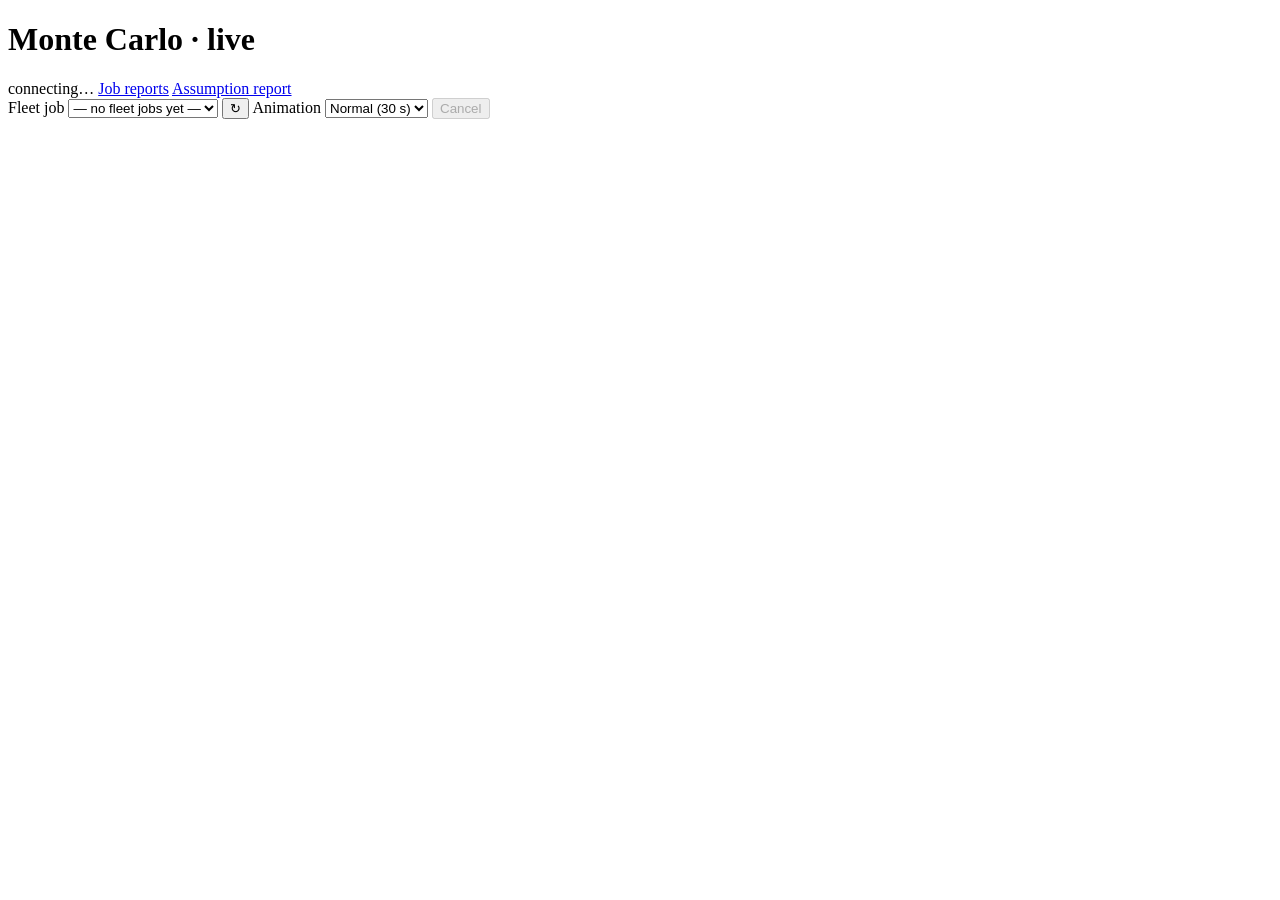
==== frontend/index.html @ 0bef4afb "[impl] Fleet-only live viewer with 30 s playback; 100k-day runs - remove the loop-test UI (synthetic" ====
<!DOCTYPE html>
<html lang="en">
<head>
  <meta charset="utf-8">
  <meta name="viewport" content="width=device-width, initial-scale=1">
  <title>Monte Carlo Live</title>
  <link rel="stylesheet" href="/css/viewer.css">
  <script src="https://cdn.plot.ly/plotly-2.35.2.min.js"></script>
</head>
<body>
  <header class="bar">
    <div class="brand">
      <span class="dot" id="health-dot"></span>
      <h1>Monte Carlo <span class="muted">· live</span></h1>
      <span class="chip" id="health">connecting…</span>
      <a class="report-link" href="/fleet">Job reports</a>
      <a class="report-link" href="/report">Assumption report</a>
    </div>
    <div class="controls">
      <label class="field">
        <span>Fleet job</span>
        <select id="job-select"><option value="">— no fleet jobs yet —</option></select>
      </label>
      <button id="refresh" class="ghost" title="Reload job list">↻</button>
      <label class="field">
        <span>Animation</span>
        <select id="speed">
          <option value="15">Fast (15 s)</option>
          <option value="30" selected>Normal (30 s)</option>
          <option value="60">Slow (60 s)</option>
        </select>
      </label>
      <button id="cancel" class="ghost" disabled>Cancel</button>
    </div>
  </header>

  <div id="error" class="error" hidden></div>
  <div id="empty" class="notice" hidden>
    No fleet simulation yet. In CortXplorer, load a fleet table (for example <code>data/samples/fleet_management_sample.csv</code>) and press <b>Monte Carlo ↗</b>. The simulation runs here.
  </div>

  <main class="page" id="live" hidden>
    <section class="fleet-live">
      <div class="live-head">
        <h2>Fleet simulation <span class="muted" id="fl-progress">–</span></h2>
        <div class="live-actions">
          <button id="fl-pause" class="ghost" type="button" disabled>Pause</button>
          <button id="fl-replay" class="ghost" type="button" disabled>Replay</button>
          <a id="fl-report" class="report-cta" hidden>Generate report ↗</a>
        </div>
      </div>
      <div class="progress"><div id="progress-bar"></div></div>
      <div class="status-line" id="status-line"></div>
      <div class="fl-tiles">
        <div class="fl-tile"><span class="k">Fleet availability</span><span class="v good-ink" id="fl-avail">–</span><span class="s">vehicles with driver, no breakdown</span></div>
        <div class="fl-tile"><span class="k">On-time delivery (probability)</span><span class="v accent-ink" id="fl-ontime">–</span><span class="s" id="fl-ontime-s">deliveries within the target</span></div>
        <div class="fl-tile"><span class="k">Expected daily fuel cost</span><span class="v warm-ink" id="fl-fuel">–</span><span class="s" id="fl-fuel-s">&nbsp;</span></div>
        <div class="fl-tile"><span class="k">Breakdown risk</span><span class="v bad-ink" id="fl-break">–</span><span class="s" id="fl-break-s">&nbsp;</span></div>
        <div class="fl-tile"><span class="k">P(day meets SLA)</span><span class="v" id="fl-sla">–</span><span class="s" id="fl-sla-s">&nbsp;</span></div>
      </div>
      <div class="fl-charts">
        <div class="card"><h3>Vehicle requirement distribution</h3><div class="plot fl-plot" id="fl-vehicles"></div></div>
        <div class="card"><h3>Delivery outcome (simulation)</h3><div class="plot fl-plot" id="fl-outcome"></div></div>
        <div class="card"><h3>Maintenance cost distribution</h3><div class="plot fl-plot" id="fl-maint"></div></div>
        <div class="card"><h3>On-time share per simulated day</h3><div class="plot fl-plot" id="fl-share"></div></div>
      </div>
    </section>

    <section class="card cloud">
      <div class="card-head">
        <h2>Fleet records by TDA regime</h2>
        <label class="toggle"><input id="rotate" type="checkbox" checked> rotate</label>
      </div>
      <p class="hint">Every vehicle-day record, coloured by the regime TDA assigned it. Orange: the vehicles drawn for the simulated day being shown.</p>
      <div id="plot3d" class="plot"></div>
    </section>
  </main>

  <script src="/js/viewer.js"></script>
</body>
</html>
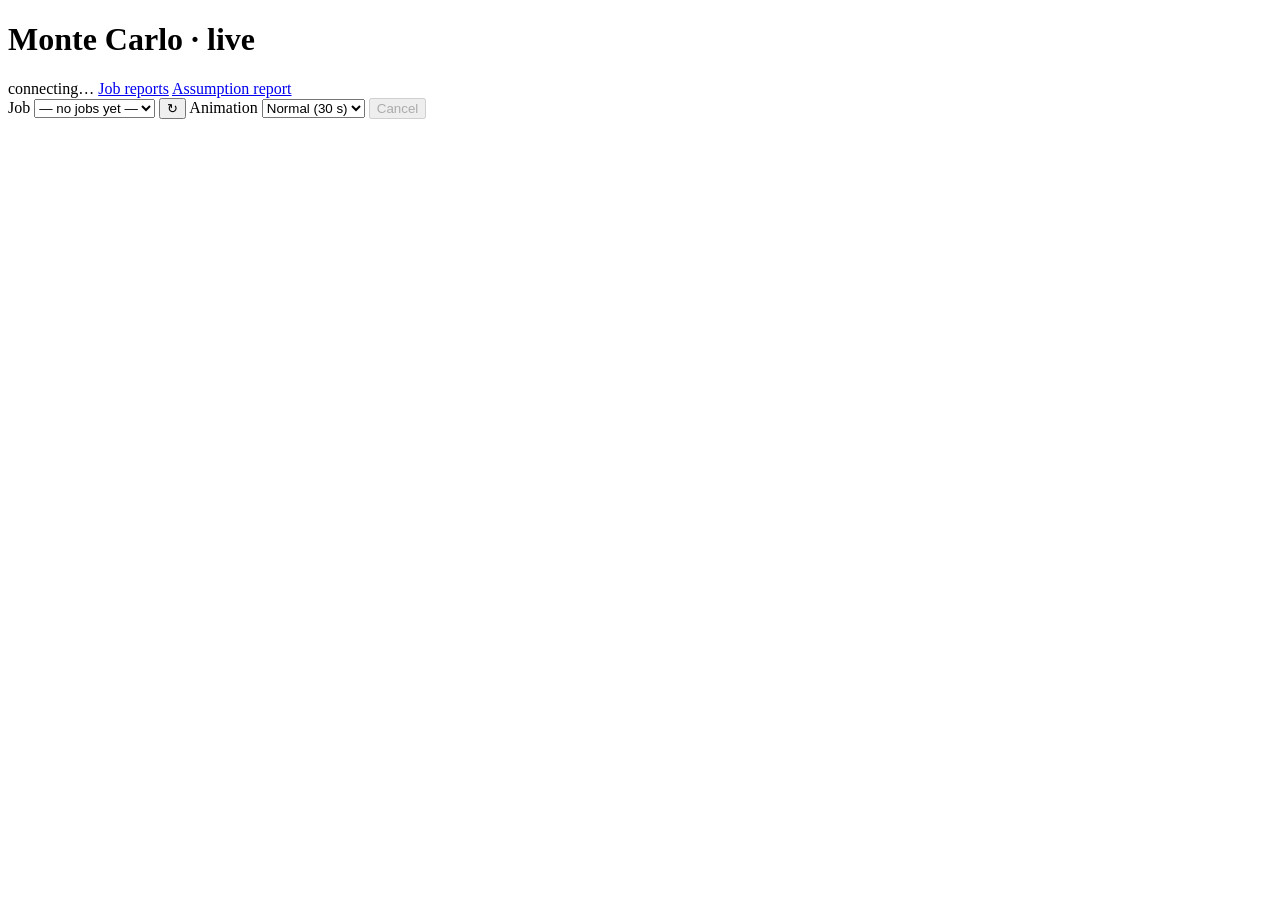
==== commit b3d3945f: "[impl] Scenario simulation for any dataset, Galaxy view, reports in the page's layout - scenario: do" ====
--- a/frontend/index.html
+++ b/frontend/index.html
@@ -18,8 +18,8 @@
     </div>
     <div class="controls">
       <label class="field">
-        <span>Fleet job</span>
-        <select id="job-select"><option value="">— no fleet jobs yet —</option></select>
+        <span>Job</span>
+        <select id="job-select"><option value="">— no jobs yet —</option></select>
       </label>
       <button id="refresh" class="ghost" title="Reload job list">↻</button>
       <label class="field">
@@ -36,13 +36,13 @@
 
   <div id="error" class="error" hidden></div>
   <div id="empty" class="notice" hidden>
-    No fleet simulation yet. In CortXplorer, load a fleet table (for example <code>data/samples/fleet_management_sample.csv</code>) and press <b>Monte Carlo ↗</b>. The simulation runs here.
+    No simulation yet. In CortXplorer, load any table (fleet, pharma, projects, …) and press <b>Monte Carlo ↗</b>. The simulation runs here.
   </div>
 
   <main class="page" id="live" hidden>
     <section class="fleet-live">
       <div class="live-head">
-        <h2>Fleet simulation <span class="muted" id="fl-progress">–</span></h2>
+        <h2><span id="fl-title">Fleet simulation</span> <span class="muted" id="fl-progress">–</span></h2>
         <div class="live-actions">
           <button id="fl-pause" class="ghost" type="button" disabled>Pause</button>
           <button id="fl-replay" class="ghost" type="button" disabled>Replay</button>
@@ -51,31 +51,42 @@
       </div>
       <div class="progress"><div id="progress-bar"></div></div>
       <div class="status-line" id="status-line"></div>
-      <div class="fl-tiles">
+      <div class="fl-tiles" id="gx-tiles" hidden></div>
+      <div class="fl-charts" id="gx-charts" hidden></div>
+      <div class="fl-tiles" id="fl-tiles">
         <div class="fl-tile"><span class="k">Fleet availability</span><span class="v good-ink" id="fl-avail">–</span><span class="s">vehicles with driver, no breakdown</span></div>
         <div class="fl-tile"><span class="k">On-time delivery (probability)</span><span class="v accent-ink" id="fl-ontime">–</span><span class="s" id="fl-ontime-s">deliveries within the target</span></div>
         <div class="fl-tile"><span class="k">Expected daily fuel cost</span><span class="v warm-ink" id="fl-fuel">–</span><span class="s" id="fl-fuel-s">&nbsp;</span></div>
         <div class="fl-tile"><span class="k">Breakdown risk</span><span class="v bad-ink" id="fl-break">–</span><span class="s" id="fl-break-s">&nbsp;</span></div>
         <div class="fl-tile"><span class="k">P(day meets SLA)</span><span class="v" id="fl-sla">–</span><span class="s" id="fl-sla-s">&nbsp;</span></div>
       </div>
-      <div class="fl-charts">
-        <div class="card"><h3>Vehicle requirement distribution</h3><div class="plot fl-plot" id="fl-vehicles"></div></div>
-        <div class="card"><h3>Delivery outcome (simulation)</h3><div class="plot fl-plot" id="fl-outcome"></div></div>
-        <div class="card"><h3>Maintenance cost distribution</h3><div class="plot fl-plot" id="fl-maint"></div></div>
-        <div class="card"><h3>On-time share per simulated day</h3><div class="plot fl-plot" id="fl-share"></div></div>
+      <div class="fl-charts" id="fl-charts">
+        <div class="card"><div class="card-head"><h3>Vehicle requirement distribution</h3><div class="seg" role="group" aria-label="View"><button type="button" data-chart="vehicles" data-mode="2d" aria-pressed="true">2D</button><button type="button" data-chart="vehicles" data-mode="3d" aria-pressed="false">3D</button></div></div><p class="hint3d" data-for="vehicles" hidden>3D: the distribution after every 10% of the simulated days — later slices stop changing once the estimate is stable.</p><div class="plot fl-plot" id="fl-vehicles"></div></div>
+        <div class="card"><div class="card-head"><h3 id="fl-outcome-title">Delivery outcome (simulation)</h3><div class="seg" role="group" aria-label="View"><button type="button" data-chart="outcome" data-mode="2d" aria-pressed="true">2D</button><button type="button" data-chart="outcome" data-mode="3d" aria-pressed="false">3D: breakdowns × on-time</button></div></div><p class="hint3d" data-for="outcome" hidden>3D: how often each combination of breakdowns in a day and that day's on-time share occurs (central 99 % of days). Blue line on the floor: the SLA.</p><div class="plot fl-plot" id="fl-outcome"></div></div>
+        <div class="card"><div class="card-head"><h3>Maintenance cost distribution</h3><div class="seg" role="group" aria-label="View"><button type="button" data-chart="maint" data-mode="2d" aria-pressed="true">2D</button><button type="button" data-chart="maint" data-mode="3d" aria-pressed="false">3D</button></div></div><p class="hint3d" data-for="maint" hidden>3D: the distribution after every 10% of the simulated days.</p><div class="plot fl-plot" id="fl-maint"></div></div>
+        <div class="card"><div class="card-head"><h3>On-time share per simulated day</h3><div class="seg" role="group" aria-label="View"><button type="button" data-chart="share" data-mode="2d" aria-pressed="true">2D</button><button type="button" data-chart="share" data-mode="3d" aria-pressed="false">3D</button></div></div><p class="hint3d" data-for="share" hidden>3D: the distribution after every 10% of the simulated days.</p><div class="plot fl-plot" id="fl-share"></div></div>
       </div>
     </section>
 
     <section class="card cloud">
       <div class="card-head">
-        <h2>Fleet records by TDA regime</h2>
+        <h2 id="cloud-title">Fleet records by TDA regime</h2>
+        <div class="seg" role="group" aria-label="TDA view"><button type="button" data-tda="mapper" aria-pressed="true">Mapper</button><button type="button" data-tda="galaxy" aria-pressed="false">Galaxy</button></div>
         <label class="toggle"><input id="rotate" type="checkbox" checked> rotate</label>
       </div>
-      <p class="hint">Every vehicle-day record, coloured by the regime TDA assigned it. Orange: the vehicles drawn for the simulated day being shown.</p>
-      <div id="plot3d" class="plot"></div>
+      <p class="hint" id="cloud-hint">Every vehicle-day record, coloured by the regime TDA assigned it. Orange: the vehicles drawn for the simulated day being shown.</p>
+      <div class="mapper-wrap">
+        <div id="plot3d" class="plot"></div>
+        <div class="mapper-key" id="mapper-key" hidden>
+          <h3>Labelled groups</h3>
+          <div class="table-wrap"><table id="mapper-table"></table></div>
+          <p class="hint" id="mapper-note">Numbers match the 3D view. ⚠ = below 70 % on time. Hover any sphere for its label.</p>
+        </div>
+      </div>
     </section>
   </main>
 
+  <script src="/js/mapper_view.js"></script>
   <script src="/js/viewer.js"></script>
 </body>
 </html>
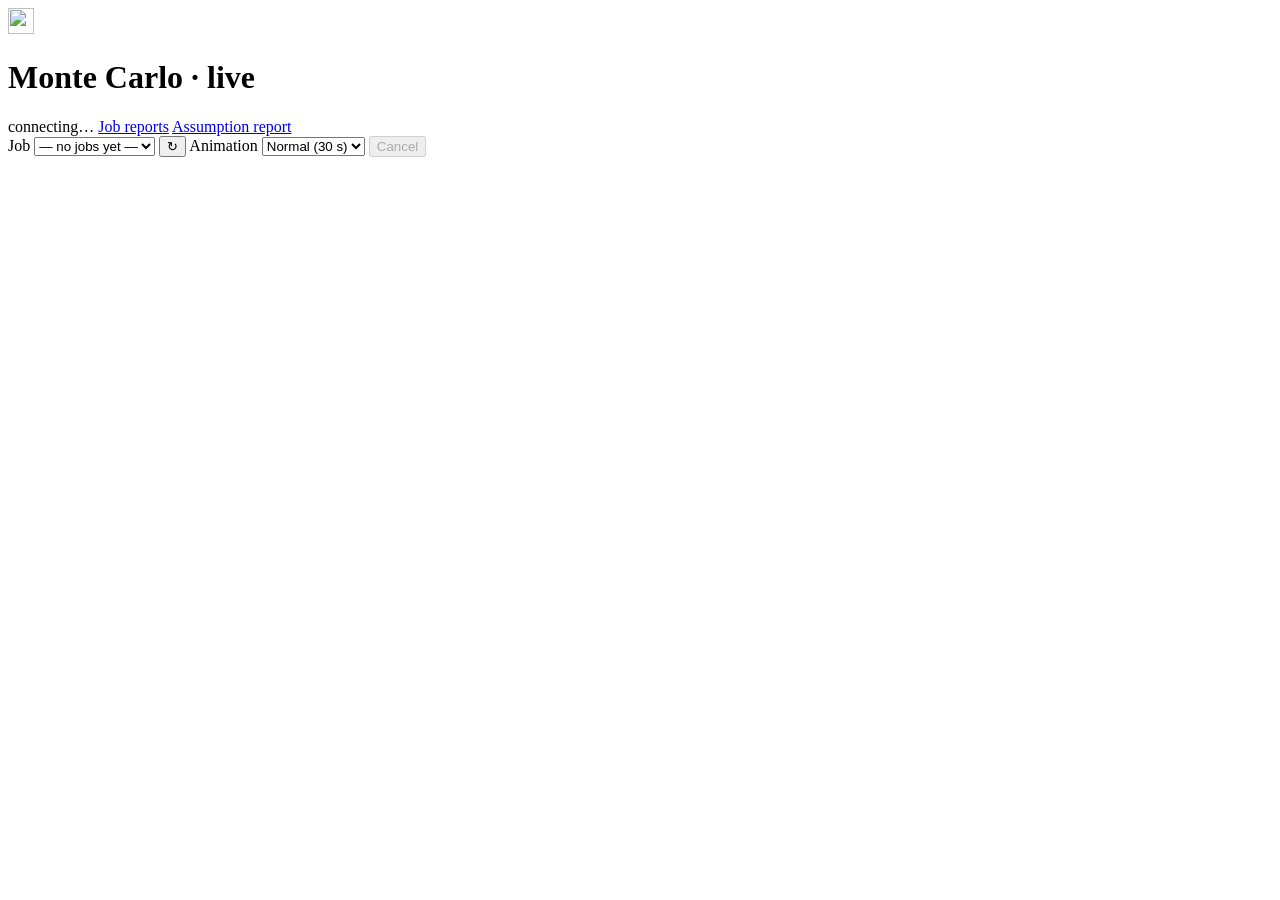
==== commit 76d160d8: "[impl] Monte Carlo logo: mark, wordmark, browser icon, on every page One starting point fanning out " ====
--- a/frontend/index.html
+++ b/frontend/index.html
@@ -4,12 +4,14 @@
   <meta charset="utf-8">
   <meta name="viewport" content="width=device-width, initial-scale=1">
   <title>Monte Carlo Live</title>
+  <link rel="icon" type="image/svg+xml" href="/img/montecarlo-mark.svg">
   <link rel="stylesheet" href="/css/viewer.css">
   <script src="https://cdn.plot.ly/plotly-2.35.2.min.js"></script>
 </head>
 <body>
   <header class="bar">
     <div class="brand">
+      <img class="logo" src="/img/montecarlo-mark.svg" alt="" width="26" height="26">
       <span class="dot" id="health-dot"></span>
       <h1>Monte Carlo <span class="muted">· live</span></h1>
       <span class="chip" id="health">connecting…</span>
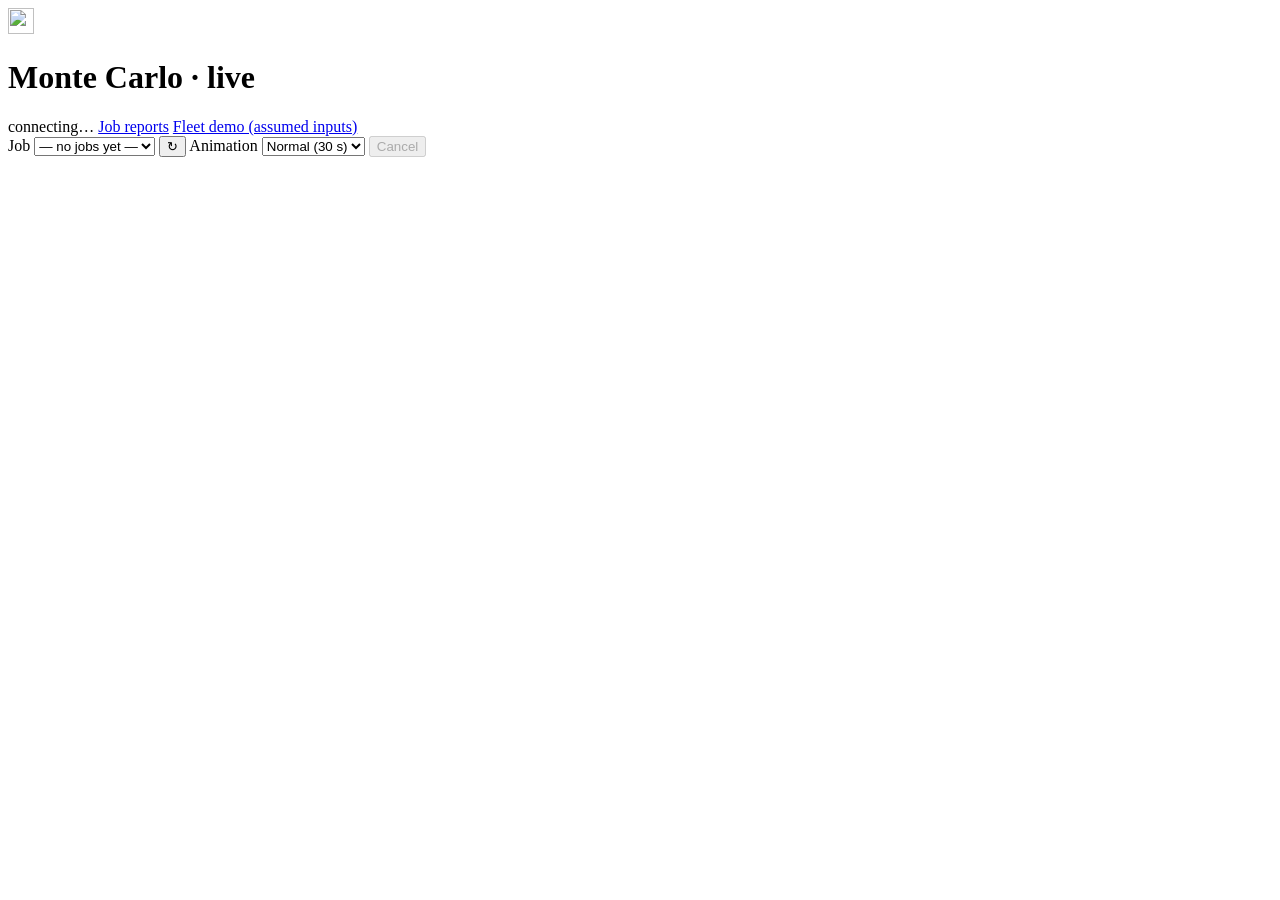
==== commit 2b60343c: "[fix] /report shows the newest real job; the assumption-based fleet demo moves to /fleet-demo Openin" ====
--- a/frontend/index.html
+++ b/frontend/index.html
@@ -16,7 +16,7 @@
       <h1>Monte Carlo <span class="muted">· live</span></h1>
       <span class="chip" id="health">connecting…</span>
       <a class="report-link" href="/fleet">Job reports</a>
-      <a class="report-link" href="/report">Assumption report</a>
+      <a class="report-link" href="/fleet-demo">Fleet demo (assumed inputs)</a>
     </div>
     <div class="controls">
       <label class="field">
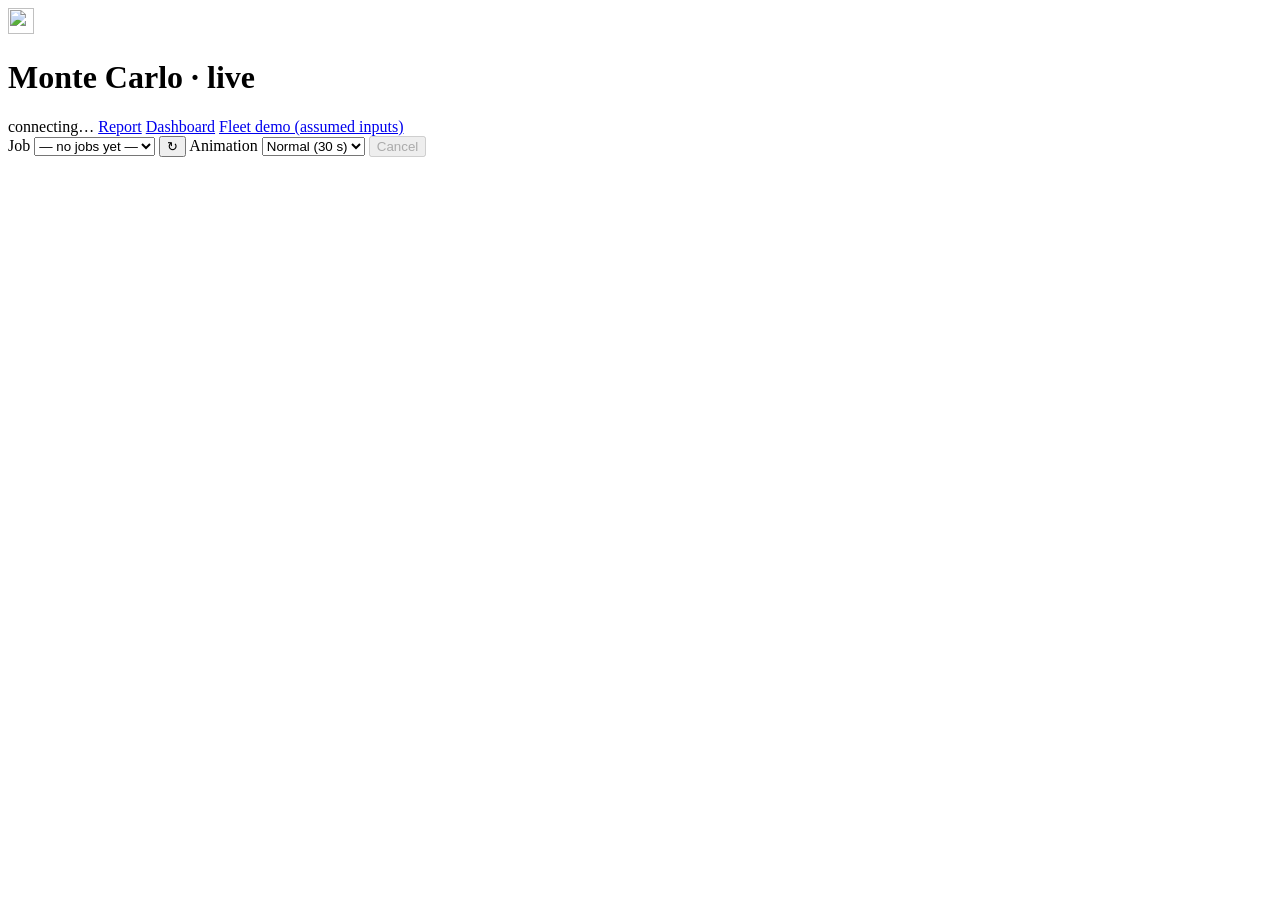
==== commit 85d0fed9: "[impl] /report is the assumption-style report for any dataset's job The fleet demo's document format" ====
--- a/frontend/index.html
+++ b/frontend/index.html
@@ -15,7 +15,8 @@
       <span class="dot" id="health-dot"></span>
       <h1>Monte Carlo <span class="muted">· live</span></h1>
       <span class="chip" id="health">connecting…</span>
-      <a class="report-link" href="/fleet">Job reports</a>
+      <a class="report-link" href="/report">Report</a>
+      <a class="report-link" href="/fleet">Dashboard</a>
       <a class="report-link" href="/fleet-demo">Fleet demo (assumed inputs)</a>
     </div>
     <div class="controls">
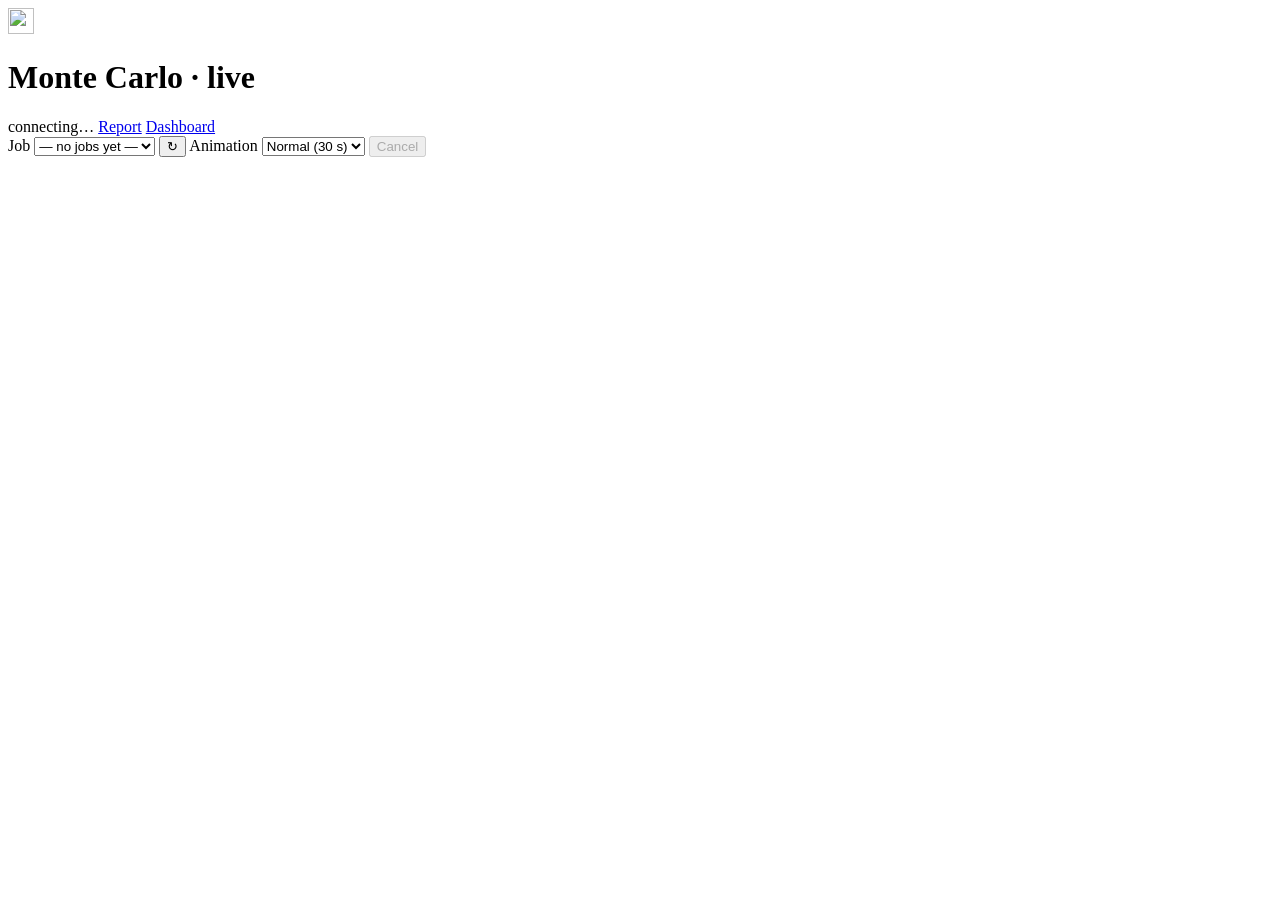
==== commit 88eac6ea: "[fix] The fleet demo link appears only while a fleet job is on screen The fixed-input fleet example " ====
--- a/frontend/index.html
+++ b/frontend/index.html
@@ -17,7 +17,7 @@
       <span class="chip" id="health">connecting…</span>
       <a class="report-link" href="/report">Report</a>
       <a class="report-link" href="/fleet">Dashboard</a>
-      <a class="report-link" href="/fleet-demo">Fleet demo (assumed inputs)</a>
+      <a class="report-link" href="/fleet-demo" id="nav-demo" hidden>Fleet demo (assumed inputs)</a>
     </div>
     <div class="controls">
       <label class="field">
